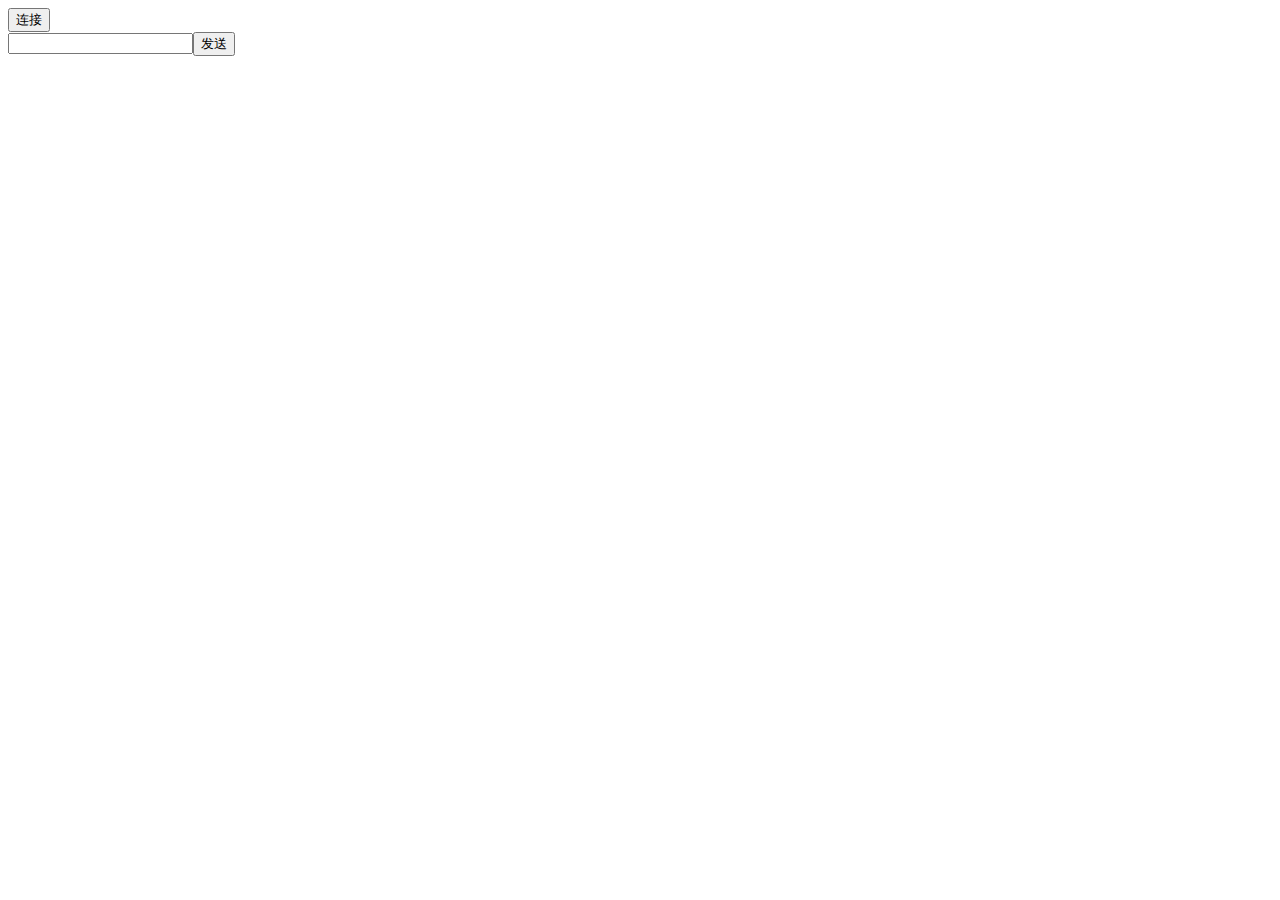
==== src/main/resources/templates/index.html @ 0dad3fce "init" ====
<!DOCTYPE html>
<html lang="en">
<head>
    <meta charset="UTF-8">
    <title>ws页面</title>
    <script src="/js/jquery-3.2.1.js"></script>
</head>
<body>
<input type="button" value="连接" id="btnClick1"><br>
<input type="text" id="msg"><input type="button" value="发送" id="btnClick2">
</div>
<div id="resultDiv"></div>
<script>
    var webSocket;

    $("#btnClick2").click(function () {
        var msg = $("#msg").val();
        $("#resultDiv").append("<p>发送消息:" + msg+"</p>");
        webSocket.send(msg)
    });
    $("#btnClick1").click(function () {
        $("#resultDiv").append("<p>开始连接服务端!</p>");
        webSocket = new WebSocket("ws://192.168.2.124:8080/myws");
        webSocket.onerror = function (event) {
            $("#resultDiv").append("<p>onerror:" + event.data + "</p>");
        }
        webSocket.onopen = function (event) {
            $("#resultDiv").append("<p>连接成功！</p>");
        }
        webSocket.onmessage = function (event) {
            $("#resultDiv").append("<p>onmessage:" + event.data + "</p>");
        }
    });

</script>
</body>
</html>
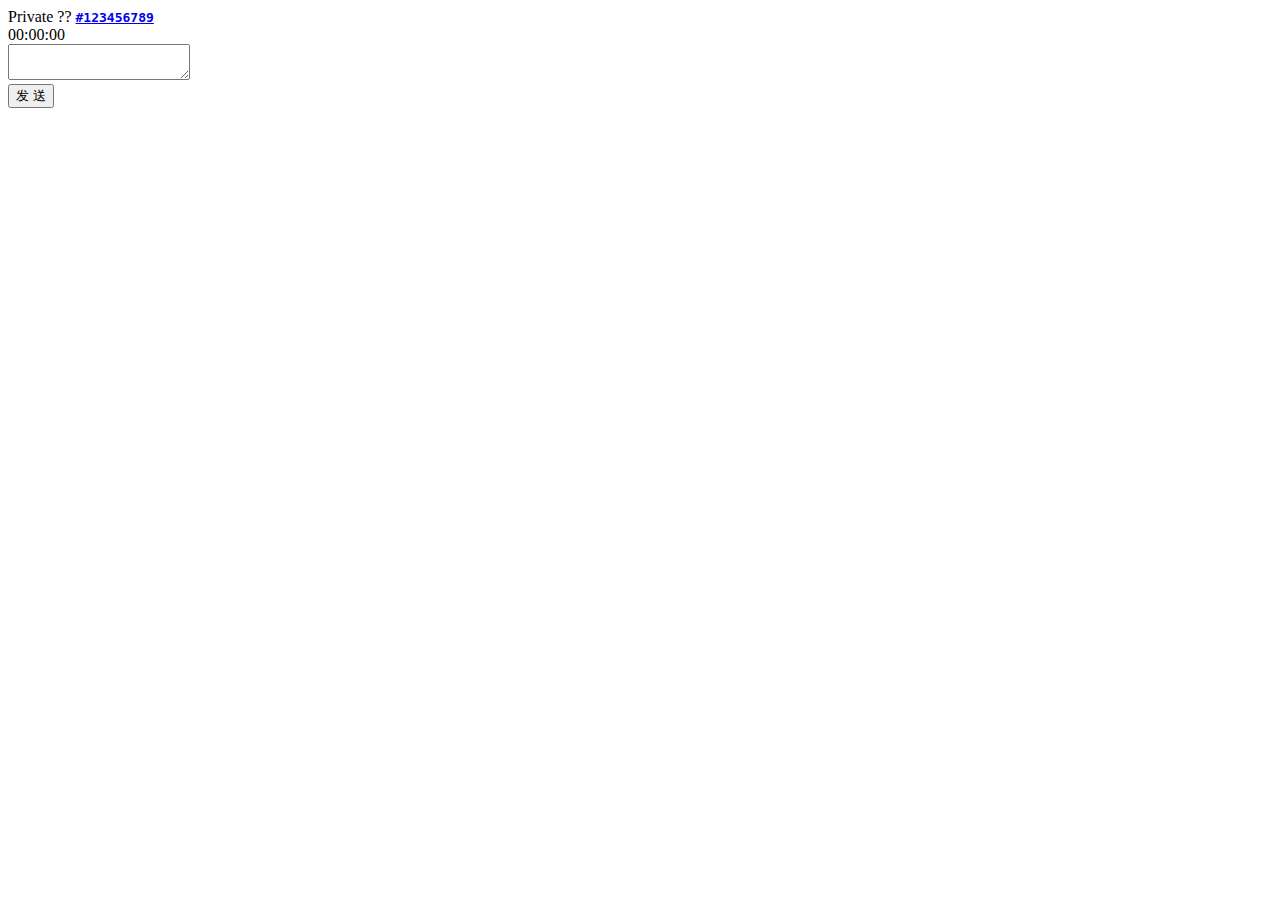
==== commit 0037a318: "duovduo message" ====
--- a/src/main/resources/templates/index.html
+++ b/src/main/resources/templates/index.html
@@ -1,37 +1,439 @@
 <!DOCTYPE html>
-<html lang="en">
-<head>
-    <meta charset="UTF-8">
-    <title>ws页面</title>
-    <script src="/js/jquery-3.2.1.js"></script>
-</head>
-<body>
-<input type="button" value="连接" id="btnClick1"><br>
-<input type="text" id="msg"><input type="button" value="发送" id="btnClick2">
-</div>
-<div id="resultDiv"></div>
-<script>
-    var webSocket;
-
-    $("#btnClick2").click(function () {
-        var msg = $("#msg").val();
-        $("#resultDiv").append("<p>发送消息:" + msg+"</p>");
-        webSocket.send(msg)
-    });
-    $("#btnClick1").click(function () {
-        $("#resultDiv").append("<p>开始连接服务端!</p>");
-        webSocket = new WebSocket("ws://192.168.2.124:8080/myws");
-        webSocket.onerror = function (event) {
-            $("#resultDiv").append("<p>onerror:" + event.data + "</p>");
-        }
-        webSocket.onopen = function (event) {
-            $("#resultDiv").append("<p>连接成功！</p>");
-        }
-        webSocket.onmessage = function (event) {
-            $("#resultDiv").append("<p>onmessage:" + event.data + "</p>");
-        }
-    });
-
-</script>
-</body>
-</html>+<html lang="en" id="ifrmHTML">
+    <head>
+        <title>WebRTC Video Conferencing</title>
+
+        <script>
+            
+            if(!location.hash.replace('#', '').length) {
+                location.href = location.href.split('#')[0] + '#' + (Math.random() * 100).toString().replace('.', '');
+                location.reload();
+            }
+        </script>
+
+        <meta http-equiv="Content-Type" content="text/html; charset=UTF-8">
+        <meta charset="utf-8">
+        <meta name="viewport" content="width=device-width, initial-scale=1.0, user-scalable=no">
+        <link rel="author" type="text/html" href="https://plus.google.com/+MuazKhan">
+        <meta name="author" content="Muaz Khan">
+        <meta http-equiv="X-UA-Compatible" content="IE=edge,chrome=1">
+
+        <meta name="title" content="Video Conferencing" />
+        <meta name="description" content="Video Conferencing using WebRTC." />
+        <meta name="keywords" content="WebRTC, Video Conferencing, Demo, Example, Experiment" />
+
+        <link rel="stylesheet" href="./lib/style.css">
+
+        <style>
+            audio, video {
+                -moz-transition: all 1s ease;
+                -ms-transition: all 1s ease;
+
+                -o-transition: all 1s ease;
+                -webkit-transition: all 1s ease;
+                transition: all 1s ease;
+                vertical-align: top;
+            }
+
+            input {
+                border: 1px solid #d9d9d9;
+                border-radius: 1px;
+                font-size: 2em;
+                margin: .2em;
+                width: 30%;
+            }
+
+            .setup {
+                border-bottom-left-radius: 0;
+                border-top-left-radius: 0;
+                font-size: 102%;
+                height: 47px;
+                margin-left: -9px;
+                margin-top: 8px;
+                position: absolute;
+            }
+
+            p { padding: 1em; }
+
+            li {
+                border-bottom: 1px solid rgb(189, 189, 189);
+                border-left: 1px solid rgb(189, 189, 189);
+                padding: .5em;
+            }
+        </style>
+
+        <!-- script used to stylize video element -->
+        <script src="./lib/getMediaElement.min.js"> </script>
+        <script src="./lib/socket.io.js"> </script>
+        <script src="./lib/adapter-latest.js"></script>
+        <script src="./lib/IceServersHandler.js"></script>
+        <script src="./lib/CodecsHandler.js"></script>
+        <script src="./lib/RTCPeerConnection-v1.5.js"> </script>
+        <script src="./lib/conference.js"> </script>
+    </head>
+
+    <body>
+        <section class="hide">
+            <span>
+                Private ?? <a href="/video-conferencing/" target="_blank" title="Open this link in new tab. Then your conference room will be private!"><code><strong id="unique-token">#123456789</strong></code></a>
+            </span>
+        </section>
+        <article class="artcl">
+            <!-- list of all available conferencing rooms -->
+            <table style="width: 100%;" id="rooms-list"></table>
+            <section class="experiment">
+                <section class="experimentLeft">
+                <!-- local/remote videos container -->
+                    <div id="videos-container">
+                        <div id="addClient" onclick="selectClient()"></div>
+                    </div>
+                </section>
+                <section class="experimentRight">
+                    <div id="timer"><span id="timerSpan"></span></div>
+                    <div id="chat"></div>
+                    <textarea id="txtarea"></textarea>
+                    <div class="btnDiv">
+                        <button class="sendBtn" onclick="config.sendMessage()">发 送</button>
+                    </div>
+                </section>
+            </section>
+
+            <script>
+
+                var config = {
+                    _socket: {},
+                    _sender: {},
+
+                    openSocket: function(config) {
+                        // var SIGNALING_SERVER = 'https://socketio-over-nodejs2.herokuapp.com:443/';
+                        var SIGNALING_SERVER = 'https://10.3.23.154:9559/';
+                        // var SIGNALING_SERVER = 'https://localhost:9559';
+                        // var SIGNALING_SERVER = 'https://10.3.23.1:9559';
+                        config.channel = config.channel || location.href.replace(/\/|:|#|%|\.|\[|\]/g, '');
+                        var sender = Math.round(Math.random() * 999999999) + 999999999;
+                        _sender = sender;
+                        io.connect(SIGNALING_SERVER).emit('new-channel', {
+                            channel: config.channel,
+                            sender: sender
+                        });
+
+                        var socket = io.connect(SIGNALING_SERVER + config.channel);
+                        socket.channel = config.channel;
+                        socket.on('connect', function () {
+                            if (config.callback) config.callback(socket);
+                        });
+                        _socket = socket;
+                        socket.send = function (message) {
+                            socket.emit('message', {
+                                sender: sender,
+                                data: message
+                            });
+                            console.log("msg--" + message);
+                        };
+
+                        socket.on('message', config.onmessage);
+                    },
+                    
+                    onRemoteStream: function(media) {
+                        var mediaElement = getMediaElement(media.video, {
+                            // width: (videosContainer.clientWidth / 2) - 50,
+                            width: 217,
+                            buttons: ['mute-audio', 'mute-video']
+                        });
+                        mediaElement.id = media.stream.streamid;
+                        // videosContainer.appendChild(mediaElement);
+                        videosContainer.insertBefore(mediaElement, document.getElementById('addClient'));
+                    },
+                    onRemoteStreamEnded: function(stream, video) {
+                        if (video.parentNode && video.parentNode.parentNode && video.parentNode.parentNode.parentNode) {
+                            video.parentNode.parentNode.parentNode.removeChild(video.parentNode.parentNode);
+                        }
+                    },
+                    onRoomFound: function(room) {
+                        var alreadyExist = document.querySelector('button[data-broadcaster="' + room.broadcaster + '"]');
+                        if (alreadyExist) return;
+
+                        if (typeof roomsList === 'undefined') roomsList = document.body;
+
+                        var tr = document.createElement('tr');
+                        tr.innerHTML = '<td><strong>' + room.roomName + '</strong> 邀请你加入视频通话!</td>' +
+                            '<td><button class="join">Join</button></td>';
+                        roomsList.appendChild(tr);
+
+                        var joinRoomButton = tr.querySelector('.join');
+                        joinRoomButton.setAttribute('data-broadcaster', room.broadcaster);
+                        joinRoomButton.setAttribute('data-roomToken', room.roomToken);
+                        joinRoomButton.onclick = function() {
+                            this.disabled = true;
+
+                            var broadcaster = this.getAttribute('data-broadcaster');
+                            var roomToken = this.getAttribute('data-roomToken');
+                            captureUserMedia(function() {
+                                conferenceUI.joinRoom({
+                                    roomToken: roomToken,
+                                    joinUser: broadcaster
+                                });
+                            }, function() {
+                                joinRoomButton.disabled = false;
+                            });
+                        };
+                    },
+                    onRoomClosed: function(room) {
+                        var joinButton = document.querySelector('button[data-roomToken="' + room.roomToken + '"]');
+                        if (joinButton) {
+                            // joinButton.parentNode === <li>
+                            // joinButton.parentNode.parentNode === <td>
+                            // joinButton.parentNode.parentNode.parentNode === <tr>
+                            // joinButton.parentNode.parentNode.parentNode.parentNode === <table>
+                            joinButton.parentNode.parentNode.parentNode.parentNode.removeChild(joinButton.parentNode.parentNode.parentNode);
+                        }
+                    },
+                    onReady: function() {
+                        console.log('now you can open or join rooms');
+                    },
+                    sendMessage: function() {
+                        var text = document.getElementById('txtarea').value;
+                        var sendDiv = document.createElement('div');
+                        var msgSender = document.createElement('span');
+                        msgSender.innerHTML = "客运处" + _sender;
+                        var msgSendTime = document.createElement('span');
+                        // msgSendTime.innerHTML = new Date().Format("yyyy-MM-dd HH:mm:ss");
+                        msgSendTime.innerHTML = '刚刚';
+
+                        document.getElementById('chat').appendChild(sendDiv).classList.add("sendDiv");
+                        document.getElementById('chat').appendChild(sendDiv).appendChild(msgSendTime).setAttribute('data-sendTime', new Date().Format("yyyy-MM-dd HH:mm:ss"));
+                        document.getElementById('chat').appendChild(sendDiv).appendChild(msgSendTime).classList.add("txtRight","sendTime");
+                        document.getElementById('chat').appendChild(sendDiv).appendChild(msgSender).classList.add("txtRight");
+                        setInterval('refreshTime()', 60000);
+                        var messageDiv = document.createElement('div');
+                        var message = document.createElement('span');
+                        message.innerHTML = text;
+                        document.getElementById('chat').appendChild(messageDiv).appendChild(message).classList.add("txtRight");
+                        conferenceUI.sendTxt({
+                            sender: _sender,
+                            text: text
+                        });
+                        document.getElementById('txtarea').value = '';
+                        console.log('sender---' + _sender);
+                    },
+                    receiveMessage: function(data) {
+                        var sendDiv = document.createElement('div');
+                        var msgSender = document.createElement('span');
+                        msgSender.innerHTML = "客运处" + data.sender;
+                        var msgSendTime = document.createElement('span');
+                        msgSendTime.innerHTML = '刚刚';
+                        document.getElementById('chat').appendChild(sendDiv).classList.add("sendDiv");
+                        document.getElementById('chat').appendChild(sendDiv).appendChild(msgSendTime).setAttribute('data-sendTime', new Date().Format("yyyy-MM-dd HH:mm:ss"));
+                        document.getElementById('chat').appendChild(sendDiv).appendChild(msgSender).classList.add("txtLeft");
+                        document.getElementById('chat').appendChild(sendDiv).appendChild(msgSendTime).classList.add("txtLeft","sendTime");
+                        var messageDiv = document.createElement('div');
+                        var message = document.createElement('span');
+                        message.innerHTML = data.text;
+                        document.getElementById('chat').appendChild(messageDiv).appendChild(message).classList.add("txtLeft");
+                    }
+                };
+                
+                Date.prototype.Format = function (fmt) {
+                    var o = {
+                        "M+": this.getMonth() + 1, //月份 
+                        "d+": this.getDate(), //日 
+                        "H+": this.getHours(), //小时 
+                        "m+": this.getMinutes(), //分 
+                        "s+": this.getSeconds(), //秒 
+                        "q+": Math.floor((this.getMonth() + 3) / 3), //季度 
+                        "S": this.getMilliseconds() //毫秒 
+                    };
+                    if (/(y+)/.test(fmt)) fmt = fmt.replace(RegExp.$1, (this.getFullYear() + "").substr(4 - RegExp.$1.length));
+                    for (var k in o)
+                    if (new RegExp("(" + k + ")").test(fmt)) fmt = fmt.replace(RegExp.$1, (RegExp.$1.length == 1) ? (o[k]) : (("00" + o[k]).substr(("" + o[k]).length)));
+                    return fmt;
+                }
+
+                function refreshTime() {
+                    var x = document.querySelectorAll("span.sendTime");
+                    var i;
+                    for (i = 0; i < x.length; i++) {
+                        x[i].innerHTML = getDateDiff(x[i].getAttribute('data-sendTime'));
+                    }
+                }
+
+                var count = 0;
+                var txt = document.getElementById('timerSpan');
+                setInterval(function() {
+                    var h = parseInt(count / 1000 / 60 / 60);
+                    var m = parseInt(count / 1000 / 60) % 60;
+                    var s = parseInt(count / 1000) % 60;
+                    h = h < 10 ? '0' + h : h;
+                    m = m < 10 ? '0' + m : m;
+                    s = s < 10 ? '0' + s : s;
+                    txt.innerHTML = h + ':' + m + ':' + s;
+                    count += 10;
+                }
+                , 10)
+
+                function setupNewRoomButtonClickHandler() {
+                    // btnSetupNewRoom.disabled = true;
+                    // document.getElementById('conference-name').disabled = true;
+                    captureUserMedia(function() {
+                        conferenceUI.createRoom({
+                            // roomName: (document.getElementById('conference-name') || { }).value || 'Anonymous'
+                            roomName: 'admin'
+                        });
+                    }, function() {
+                        // btnSetupNewRoom.disabled = document.getElementById('conference-name').disabled = false;
+                    });
+                }
+
+                function captureUserMedia(callback, failure_callback) {
+                    var video = document.createElement('video');
+                    video.muted = true;
+                    video.volume = 0;
+
+                    try {
+                        video.setAttributeNode(document.createAttribute('autoplay'));
+                        video.setAttributeNode(document.createAttribute('playsinline'));
+                        video.setAttributeNode(document.createAttribute('controls'));
+                    } catch (e) {
+                        video.setAttribute('autoplay', true);
+                        video.setAttribute('playsinline', true);
+                        video.setAttribute('controls', true);
+                    }
+
+                    getUserMedia({
+                        video: video,
+                        onsuccess: function(stream) {
+                            config.attachStream = stream;
+
+                            var mediaElement = getMediaElement(video, {
+                                // width: (videosContainer.clientWidth / 2) - 50,
+                                width: 217,
+                                buttons: ['mute-audio', 'mute-video']
+                            });
+                            mediaElement.toggle('mute-audio');
+                            // videosContainer.appendChild(mediaElement);
+                            videosContainer.insertBefore(mediaElement, document.getElementById('addClient'));
+
+                            callback && callback();
+                        },
+                        onerror: function() {
+                            alert('unable to get access to your webcam');
+                            callback && callback();
+                        }
+                    });
+                }
+
+                var conferenceUI = conference(config);
+
+                /* UI specific */
+                var videosContainer = document.getElementById('videos-container') || document.body;
+                // var btnSetupNewRoom = document.getElementById('setup-new-room');
+                var addClient = document.getElementById('addClient');
+                var roomsList = document.getElementById('rooms-list');
+                // var addClient = document.getElementById('addClient');
+                // if (btnSetupNewRoom) btnSetupNewRoom.onclick = setupNewRoomButtonClickHandler;
+                if (self != top) { 
+                　　setupNewRoomButtonClickHandler();
+                }else{
+                    document.getElementById('addClient').setAttribute('class', 'hide');
+                }
+                function selectClient() {
+                    parent.showModal(location.href);
+                }
+
+                function rotateVideo(video) {
+                    video.style[navigator.mozGetUserMedia ? 'transform' : '-webkit-transform'] = 'rotate(0deg)';
+                    setTimeout(function() {
+                        video.style[navigator.mozGetUserMedia ? 'transform' : '-webkit-transform'] = 'rotate(360deg)';
+                    }, 1000);
+                }
+
+                (function() {
+                    var uniqueToken = document.getElementById('unique-token');
+                    if (uniqueToken)
+                        if (location.hash.length > 2){
+                            uniqueToken.parentNode.parentNode.parentNode.innerHTML = '<h2 style="text-align:center;display: block;"><a href="' + location.href + '" target="_blank">Right click to copy & share this private link</a></h2>';
+                        }else{ 
+                            uniqueToken.innerHTML = uniqueToken.parentNode.parentNode.href = '#' + (Math.random() * new Date().getTime()).toString(36).toUpperCase().replace( /\./g , '-');
+                        }
+                })();
+
+                function scaleVideos() {
+                    var videos = document.querySelectorAll('video'),
+                        length = videos.length, video;
+
+                    var minus = 130;
+                    var windowHeight = 700;
+                    var windowWidth = 600;
+                    var windowAspectRatio = windowWidth / windowHeight;
+                    var videoAspectRatio = 4 / 3;
+                    var blockAspectRatio;
+                    var tempVideoWidth = 0;
+                    var maxVideoWidth = 0;
+
+                    for (var i = length; i > 0; i--) {
+                        blockAspectRatio = i * videoAspectRatio / Math.ceil(length / i);
+                        if (blockAspectRatio <= windowAspectRatio) {
+                            tempVideoWidth = videoAspectRatio * windowHeight / Math.ceil(length / i);
+                        } else {
+                            tempVideoWidth = windowWidth / i;
+                        }
+                        if (tempVideoWidth > maxVideoWidth)
+                            maxVideoWidth = tempVideoWidth;
+                    }
+                    for (var i = 0; i < length; i++) {
+                        video = videos[i];
+                        if (video)
+                            video.width = maxVideoWidth - minus;
+                    }
+                }
+
+                window.onresize = scaleVideos;
+
+                function getDateDiff(time) {
+                    // 当前时间
+                    var nowTime = new Date();
+                    var day = nowTime.getDate();
+                    var hours = parseInt(nowTime.getHours());
+                    var minutes = nowTime.getMinutes();
+                    // 传来time 2018-05-25 18:14:02 分解
+                    var timeday = time.substring(8, 10);
+                    var timehours = parseInt(time.substring(11, 13));
+                    var timeminutes = time.substring(14, 16);
+                    var d_day = Math.abs(day - timeday);
+                    var d_hours = hours - timehours;
+                    var d_minutes = Math.abs(minutes - timeminutes);
+                    if(d_day <= 1){
+                      switch(d_day){
+                        case 0:
+                          if(d_hours==0 && d_minutes > 0){
+                            return d_minutes + '分钟前';
+                          }else if(d_hours==0 && d_minutes==0){
+                            return '1分钟前';
+                          }else{
+                            return d_hours + '小时前';
+                          }
+                          break;
+                        case 1:
+                          if(d_hours<0){
+                            return (24+d_hours) + '小时前';
+                          }else{
+                            return d_day + '天前';
+                          }
+                          break;
+                      }
+                    }else if(d_day > 1 && d_day<10){
+                      return d_day + '天前';
+                    }else{
+                      return time;
+                    }
+                }
+
+            </script>
+
+            
+        </article>
+
+        <!-- commits.js is useless for you! -->
+        <script src="./lib/commits.js" async> </script>
+    </body>
+</html>
